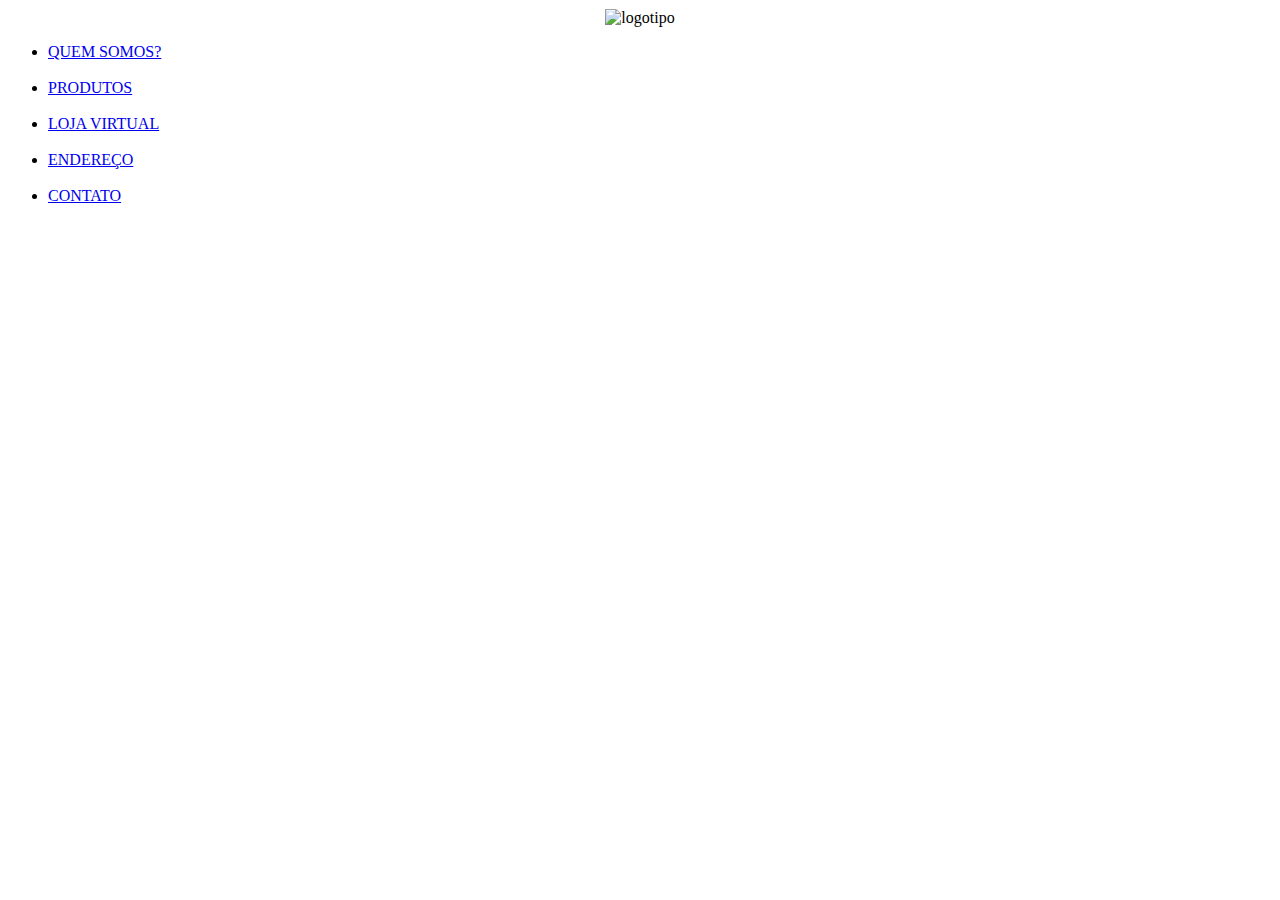
==== SRC/index.html @ 62c2f8f9 "teste de commit" ====
<!DOCTYPE html>
<html lang="en">
<head>
    <meta charset="UTF-8">
    <meta http-equiv="X-UA-Compatible" content="IE=edge">
    <meta name="viewport" content="width=device-width, initial-scale=1.0">
    <title>Vinheria Garcia</title>
</head>
<body align="center">
    <img src="./imagens/logotipo.jpg" height="500" width="500" align="center" alt="logotipo"> 
    <div>
        <ul align="left">  
            <li><a href="./pages/quemsomos.html">QUEM SOMOS?</a></li>
            &nbsp;
            <li><a href="./pages/porpais.html">PRODUTOS</a></li>
            &nbsp;
            <li><a href="./pages/loja.html">LOJA VIRTUAL</a></li> 
            &nbsp;  
            <li><a href="./pages/endereco.html" target="_blank">ENDEREÇO</a></li>
            &nbsp;
            <li><a href="./pages/contato.html">CONTATO</a></li>
            &nbsp;
        </ul>
    </div>    
</body>
</html>

<!--TESTE DE COMMIT 1-->
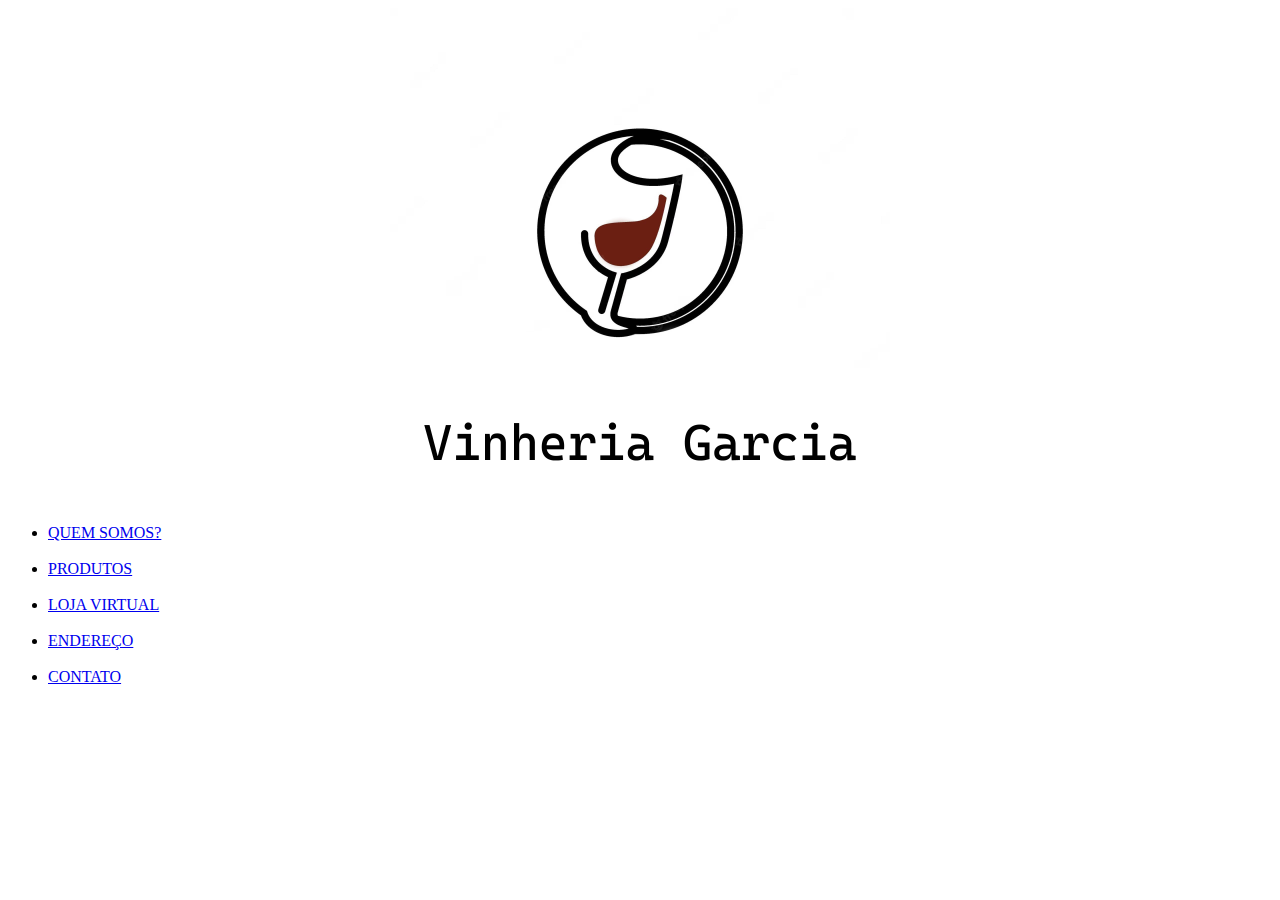
==== commit d9b0cba2: "Checkpoint Front End Design" ====
--- a/SRC/index.html
+++ b/SRC/index.html
@@ -25,5 +25,3 @@
     </div>    
 </body>
 </html>
-
-<!--TESTE DE COMMIT 1-->
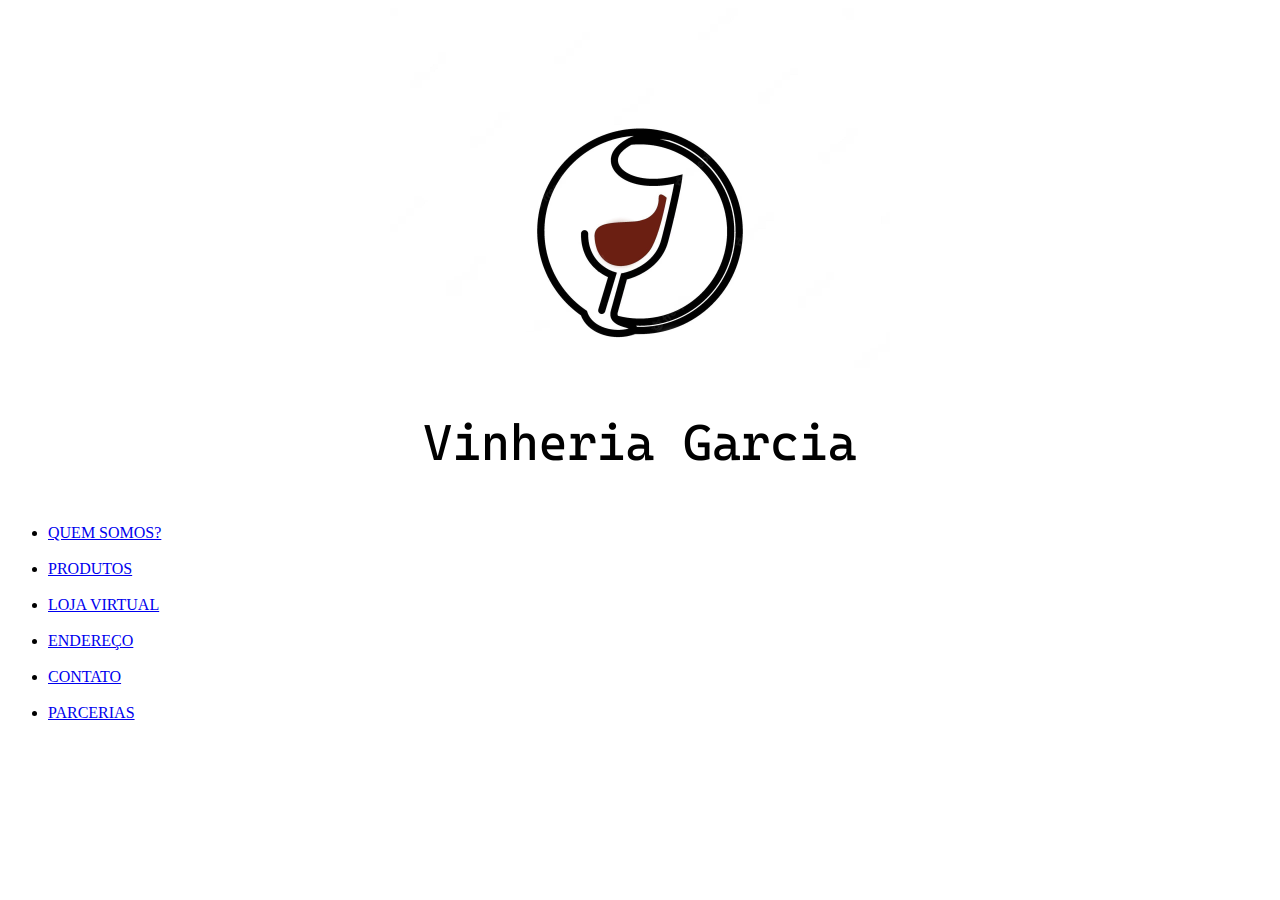
==== commit 4f928452: "commit01" ====
--- a/SRC/index.html
+++ b/SRC/index.html
@@ -21,6 +21,8 @@
             &nbsp;
             <li><a href="./pages/contato.html">CONTATO</a></li>
             &nbsp;
+            <li><a href="./pages/parcerias.html">PARCERIAS</a></li>
+            &nbsp;
         </ul>
     </div>    
 </body>
